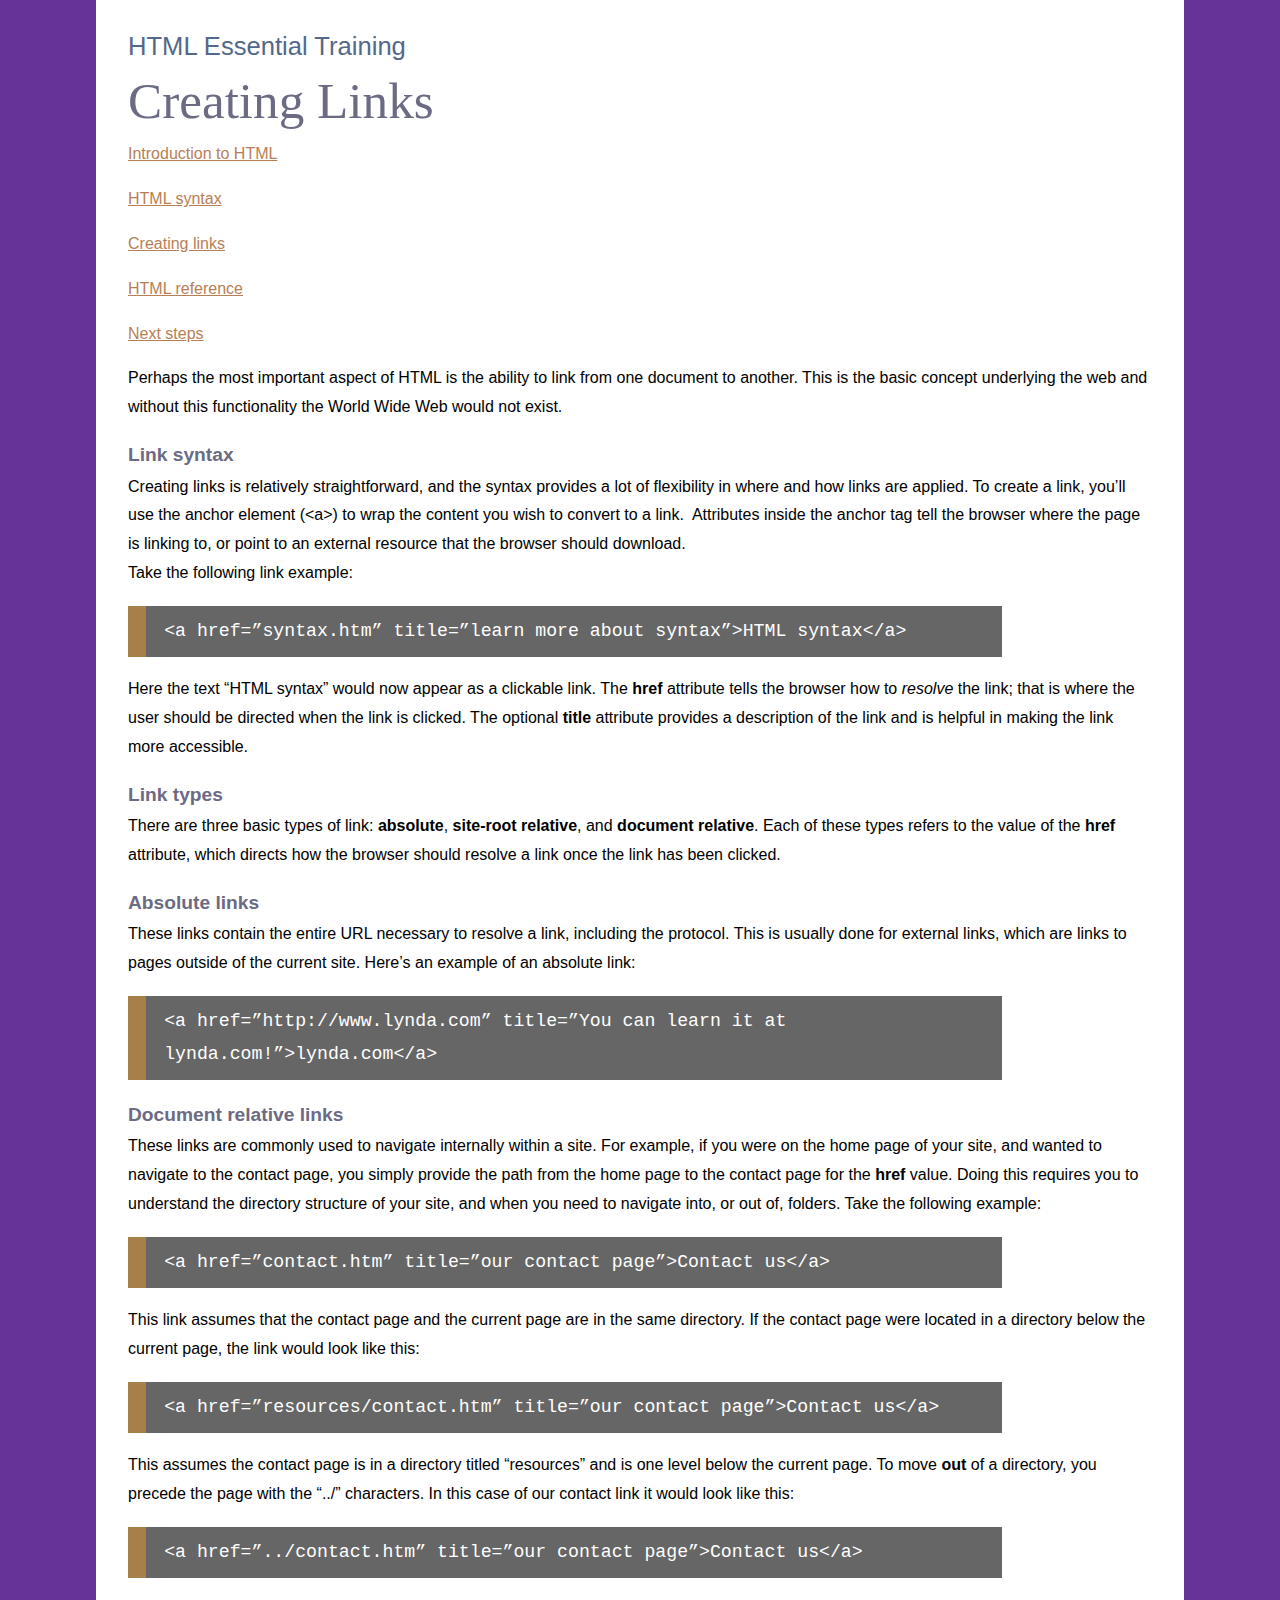
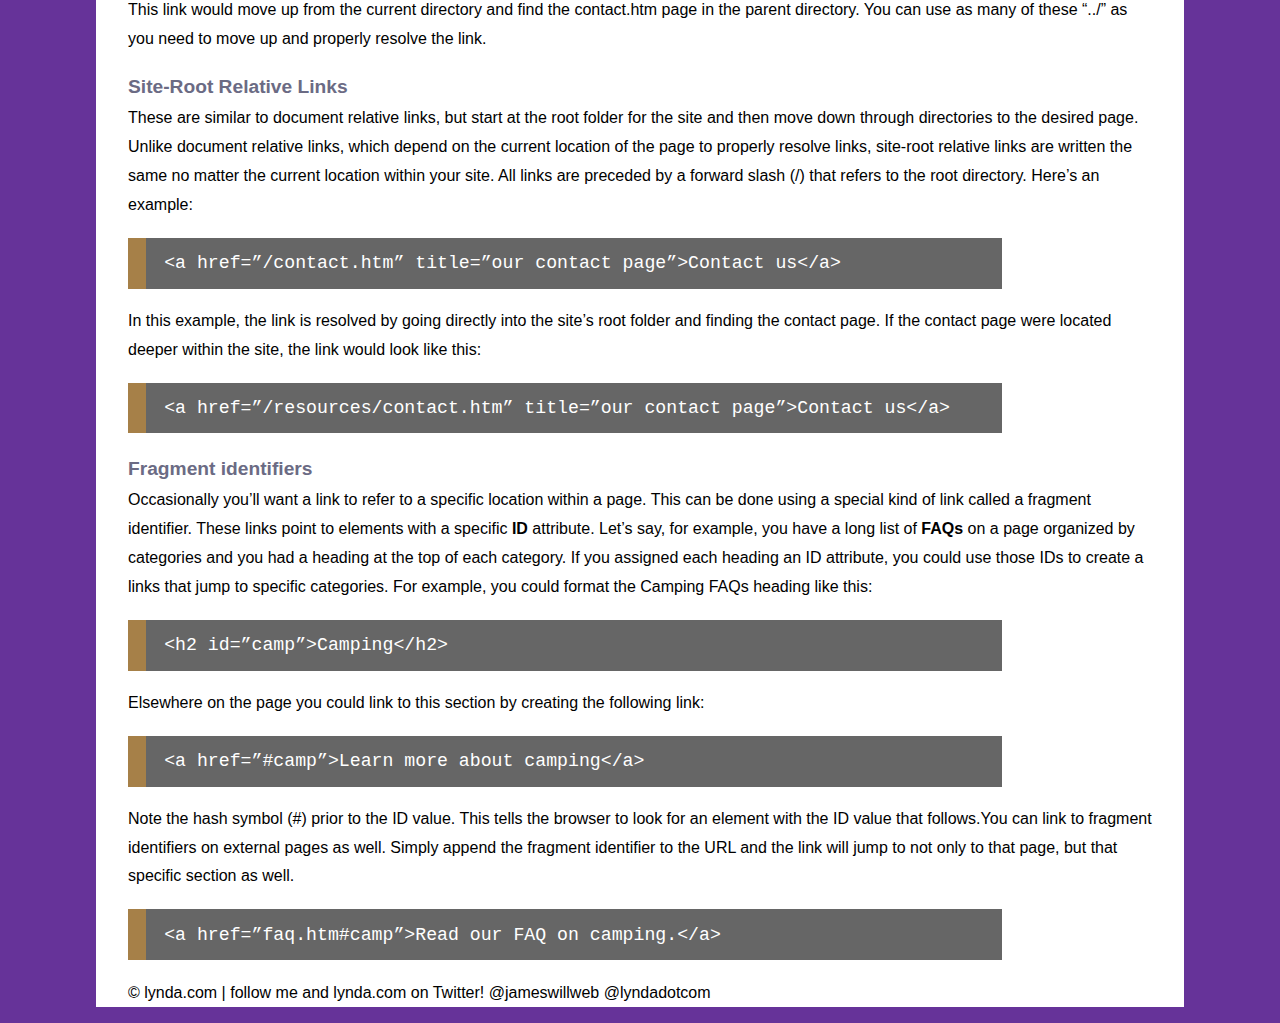
==== Challenge1_Getting_Started_HTML (1)/links.html @ e3d4c9aa "Basic HTML" ====
<!DOCTYPE HTML>
<html lang="en">
<head>
<meta charset="utf-8">
<title>Creating Links</title>
<link href="_css/styles.css" rel="stylesheet" type="text/css">
</head>
<body>
<h1>HTML Essential Training</h1> 
<h2>Creating Links</h2>
<p><a href="#" title="Introduction to HTML">Introduction to HTML</a></p>
<p><a href="#" title="HTML syntax">HTML syntax</a></p>
<p><a href="#" title="Creating links">Creating links</a></p>
<p><a href="#" title="HTML Reference">HTML reference</a></p>
<p><a href="#" title="Next steps">Next steps</a></p>
<p>Perhaps the most important aspect of HTML is the ability to link from one document to another. This is the basic concept underlying   the web and without this functionality the World Wide Web would not exist. </p>
<h3>Link syntax</h3>
<p>Creating links is relatively straightforward, and the syntax provides a lot of flexibility in where and how links are applied. To create a link, you&rsquo;ll use the anchor element (&lt;a&gt;) to wrap the content you wish to convert to a link.&nbsp; Attributes inside the anchor tag tell the browser where the page is linking to, or point to an external resource that the browser should download.<br>
  Take the following link example:</p>
<pre>&lt;a href=&rdquo;syntax.htm&rdquo; title=&rdquo;learn more about syntax&rdquo;&gt;HTML syntax&lt;/a&gt;</pre>
<p>Here the text &ldquo;HTML syntax&rdquo; would now appear as a clickable link. The <b>href</b> attribute tells the browser how to <em>resolve</em> the link; that is where the user should be directed when the link is clicked. The optional <b>title</b> attribute provides a description of the link and is helpful in making the link more accessible.</p>
<h3>Link types</h3>
<p>There are three basic types of link: <b>absolute</b>, <b>site-root relative</b>, and <b>document relative</b>. Each of these types refers to the value of the <b>href</b> attribute, which directs how the browser should resolve a link once the link has been clicked. </p>
<h3>Absolute links</h3>
<p>These links contain the entire URL necessary to resolve a link, including the protocol. This is usually done for external links, which are links to pages outside of the current site. Here&rsquo;s an example of an absolute link:</p>
<pre>&lt;a href=&rdquo;http://www.lynda.com&rdquo; title=&rdquo;You can learn it at lynda.com!&rdquo;&gt;lynda.com&lt;/a&gt;</pre>
<h3>Document relative links</h3>
<p>These links are commonly used to navigate internally within a site. For example, if you were on the home page of your site, and wanted to navigate to the contact page, you simply provide the path from the home page to the contact page for the <b>href</b> value. Doing this requires you to understand the directory structure of your site, and when you need to navigate into, or out of, folders. Take the following example:</p>
<pre>&lt;a href=&rdquo;contact.htm&rdquo; title=&rdquo;our contact page&rdquo;&gt;Contact us&lt;/a&gt;</pre>
<p>This link assumes that the contact page and the current page are in the same directory. If the contact page were located in a directory below the current page, the link would look like this:</p>
<pre>&lt;a href=&rdquo;resources/contact.htm&rdquo; title=&rdquo;our contact page&rdquo;&gt;Contact us&lt;/a&gt;</pre>
<p>This assumes the contact page is in a directory titled &ldquo;resources&rdquo; and is one level below the current page. To move <b>out</b> of a directory, you precede the page with the &ldquo;../&rdquo; characters. In this case of our contact link it would look like this:</p>
<pre>&lt;a href=&rdquo;../contact.htm&rdquo; title=&rdquo;our contact page&rdquo;&gt;Contact us&lt;/a&gt;</pre>
<p> This link would move up from the current directory and find the contact.htm page in the parent directory. You can use as many of these &ldquo;../&rdquo; as you need to move up and properly resolve the link.</p>
<h3>Site-Root Relative Links</h3>
<p> These are similar to document relative links, but start at the root folder for the site and then move down through directories to the desired page. Unlike document relative links, which depend on the current location of the page to properly resolve links, site-root relative links are written the same no matter the current location within your site. All links are preceded by a forward slash (/) that refers to the root directory. Here&rsquo;s an example:</p>
<pre>&lt;a href=&rdquo;/contact.htm&rdquo; title=&rdquo;our contact page&rdquo;&gt;Contact us&lt;/a&gt;</pre>
<p> In this example, the link is resolved by going directly into the site&rsquo;s root folder and finding the contact page. If the contact page were located deeper within the site, the link would look like this:</p>
<pre>&lt;a href=&rdquo;/resources/contact.htm&rdquo; title=&rdquo;our contact page&rdquo;&gt;Contact us&lt;/a&gt;</pre>
<h3>Fragment identifiers</h3>
<p>Occasionally you&rsquo;ll want a link to refer to a specific location within a page. This can be done using a special kind of link called a fragment identifier. These links point to elements with a specific <b>ID</b> attribute. Let&rsquo;s say, for example, you have a long list of <b>FAQs</b> on a page organized by categories and you had a heading at the top of each category. If you assigned each heading an ID attribute, you could use those IDs to create a links that jump to specific categories. For example, you could format the Camping FAQs heading like this:</p>
<pre>&lt;h2 id=&rdquo;camp&rdquo;&gt;Camping&lt;/h2&gt;</pre>
<p> Elsewhere on the page you could link to this section by creating the following link:</p>
<pre>&lt;a href=&rdquo;#camp&rdquo;&gt;Learn more about camping&lt;/a&gt;</pre>
<p> Note the hash symbol (#) prior to the ID value. This tells the browser to look for an element with the ID value that follows.You can link to fragment identifiers on external pages as well. Simply append the fragment identifier to the URL and the link will jump to not only to that page, but that specific section as well.</p>
<pre>&lt;a href=&rdquo;faq.htm#camp&rdquo;&gt;Read our FAQ on camping.&lt;/a&gt;</pre>
<p>&copy; lynda.com | follow me and lynda.com on Twitter! @jameswillweb @lyndadotcom</p>
</body>
</html>
---- Challenge1_Getting_Started_HTML (1)/_css/styles.css ----
html, body {
	background: #663399; /* Beccapurple */
	margin: 0;
}
h1, h2, h3, h4, h5, h6, p {
	margin: 0;
	padding: 0;
}
h1, h2, h3, h4, h5, h6 {
	color: rgb(107, 107, 132);
}
body {
	font-family: Verdana, Geneva, sans-serif;
	font-size: 100%;
	width: 80%;
	margin-right: auto;
	margin-left: auto;
	padding: 2.5% 2.5% 0;
	background: white;
	line-height: 1.8;
}
h1 {
	font: 1.6em Verdana, Geneva, sans-serif;
	margin-bottom: .4em;
	color: rgb(83, 104, 138);
}
h2 {
	font: 3.2em Georgia, "Times New Roman", Times, serif;
	margin-bottom: .2em;
}
h3 {
	font-size: 1.2em;
}
p {
	margin-bottom: 1em;
}
a {
	color: rgb(184, 126, 84);
}
a:hover {
	color: rgb(120, 97, 55);
}
pre {
	font-size: 1.4em;
	color: white;
	padding: .5em 1em;
	border-left: 1em solid #A68048;
	background: #666;
	white-space: pre-wrap;
	white-space: -moz-pre-wrap;
	white-space: -pre-wrap;
	white-space: -o-pre-wrap;
	word-wrap: break-word;
	width: 80%;
}
pre.wrong {
	border-left-color: red;
}
pre.correct {
	border-left-color: green;
}
dt {
	font-style: italic;
	font-size:1.2em;
}
dd {
	margin-bottom: 1.4em;
}
table {
	margin-top: 1em;
}
caption {
	margin: 0;
	padding: 0;
	margin-bottom: 1em;
	text-align: left;
}
td, th {
	padding: 10px;
}
.center {
	text-align: center;
}
header h2 {
	padding-bottom: .2em;
	border-bottom: 1px solid gray;
}
aside {
	padding: 1em;
	background:rgb(83, 104, 138);
	color: white;
	margin-bottom: 1em;
}
aside h4 {
	color: white;
}
footer {
	border-top: 1px solid gray;
	text-align: center;
	font-size: .8em;
	line-height: 4em;
	margin-top: 1em;
}
blockquote {
	font-style: italic;
}
.flowRight {
	float: right;
	margin-left: 10px;
}
.flowLeft {
	float: left;
	margin-right: 10px;
}
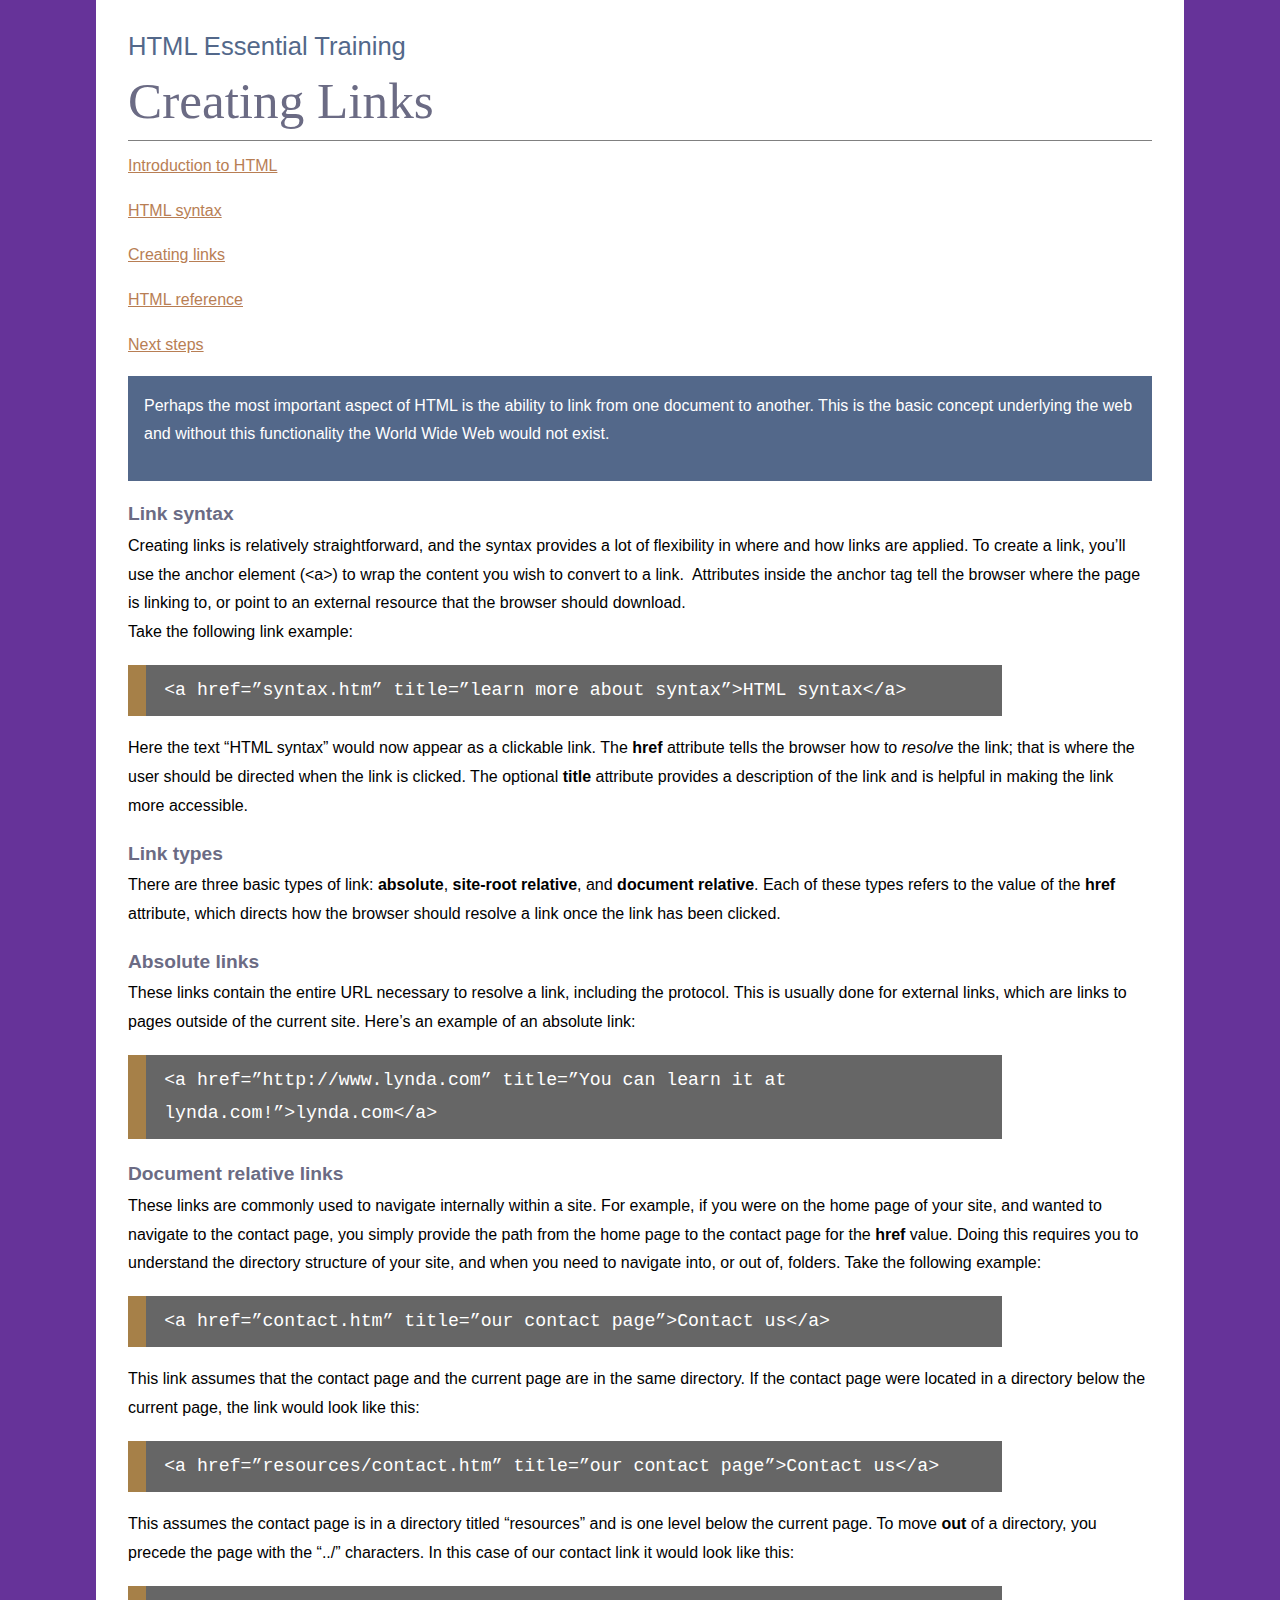
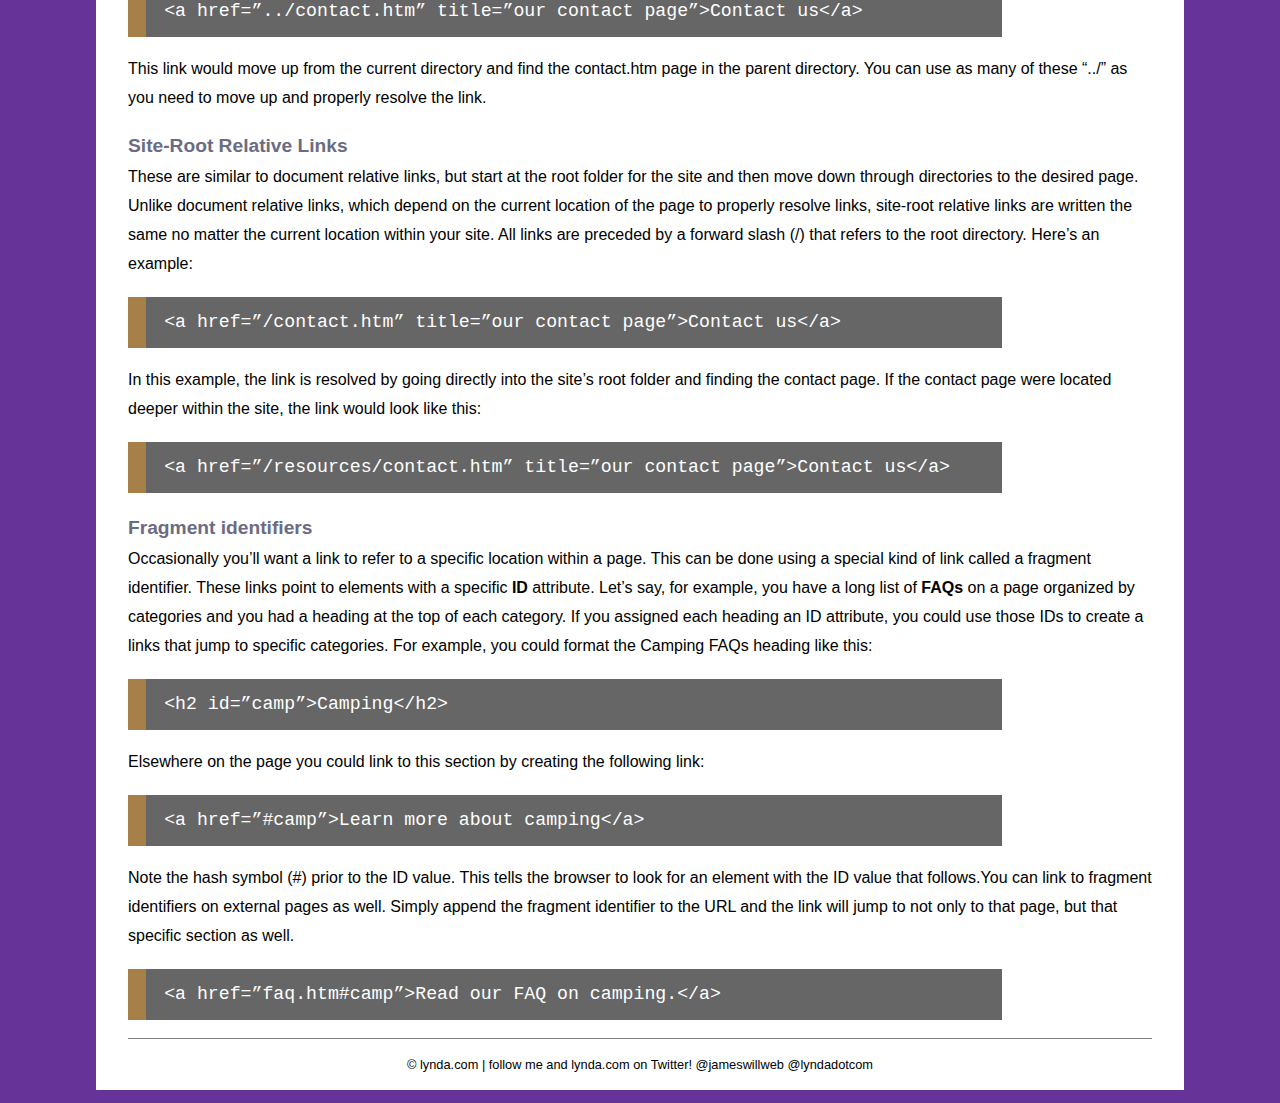
==== commit bfb22323: "Structuring Content" ====
--- a/Challenge1_Getting_Started_HTML (1)/links.html
+++ b/Challenge1_Getting_Started_HTML (1)/links.html
@@ -6,24 +6,41 @@
 <link href="_css/styles.css" rel="stylesheet" type="text/css">
 </head>
 <body>
+	<header>
 <h1>HTML Essential Training</h1> 
 <h2>Creating Links</h2>
+<nav>
 <p><a href="#" title="Introduction to HTML">Introduction to HTML</a></p>
 <p><a href="#" title="HTML syntax">HTML syntax</a></p>
 <p><a href="#" title="Creating links">Creating links</a></p>
 <p><a href="#" title="HTML Reference">HTML reference</a></p>
 <p><a href="#" title="Next steps">Next steps</a></p>
+</nav>
+</header>
+<main>
+	<article>
+		<section>
+			<aside>
 <p>Perhaps the most important aspect of HTML is the ability to link from one document to another. This is the basic concept underlying   the web and without this functionality the World Wide Web would not exist. </p>
+</aside>
+</section>
+<section>
 <h3>Link syntax</h3>
 <p>Creating links is relatively straightforward, and the syntax provides a lot of flexibility in where and how links are applied. To create a link, you&rsquo;ll use the anchor element (&lt;a&gt;) to wrap the content you wish to convert to a link.&nbsp; Attributes inside the anchor tag tell the browser where the page is linking to, or point to an external resource that the browser should download.<br>
   Take the following link example:</p>
 <pre>&lt;a href=&rdquo;syntax.htm&rdquo; title=&rdquo;learn more about syntax&rdquo;&gt;HTML syntax&lt;/a&gt;</pre>
 <p>Here the text &ldquo;HTML syntax&rdquo; would now appear as a clickable link. The <b>href</b> attribute tells the browser how to <em>resolve</em> the link; that is where the user should be directed when the link is clicked. The optional <b>title</b> attribute provides a description of the link and is helpful in making the link more accessible.</p>
+</section>
+<section>
 <h3>Link types</h3>
 <p>There are three basic types of link: <b>absolute</b>, <b>site-root relative</b>, and <b>document relative</b>. Each of these types refers to the value of the <b>href</b> attribute, which directs how the browser should resolve a link once the link has been clicked. </p>
+</section>
+<section>
 <h3>Absolute links</h3>
 <p>These links contain the entire URL necessary to resolve a link, including the protocol. This is usually done for external links, which are links to pages outside of the current site. Here&rsquo;s an example of an absolute link:</p>
 <pre>&lt;a href=&rdquo;http://www.lynda.com&rdquo; title=&rdquo;You can learn it at lynda.com!&rdquo;&gt;lynda.com&lt;/a&gt;</pre>
+</section>
+<section>
 <h3>Document relative links</h3>
 <p>These links are commonly used to navigate internally within a site. For example, if you were on the home page of your site, and wanted to navigate to the contact page, you simply provide the path from the home page to the contact page for the <b>href</b> value. Doing this requires you to understand the directory structure of your site, and when you need to navigate into, or out of, folders. Take the following example:</p>
 <pre>&lt;a href=&rdquo;contact.htm&rdquo; title=&rdquo;our contact page&rdquo;&gt;Contact us&lt;/a&gt;</pre>
@@ -32,11 +49,15 @@
 <p>This assumes the contact page is in a directory titled &ldquo;resources&rdquo; and is one level below the current page. To move <b>out</b> of a directory, you precede the page with the &ldquo;../&rdquo; characters. In this case of our contact link it would look like this:</p>
 <pre>&lt;a href=&rdquo;../contact.htm&rdquo; title=&rdquo;our contact page&rdquo;&gt;Contact us&lt;/a&gt;</pre>
 <p> This link would move up from the current directory and find the contact.htm page in the parent directory. You can use as many of these &ldquo;../&rdquo; as you need to move up and properly resolve the link.</p>
+</section>
+<section>
 <h3>Site-Root Relative Links</h3>
 <p> These are similar to document relative links, but start at the root folder for the site and then move down through directories to the desired page. Unlike document relative links, which depend on the current location of the page to properly resolve links, site-root relative links are written the same no matter the current location within your site. All links are preceded by a forward slash (/) that refers to the root directory. Here&rsquo;s an example:</p>
 <pre>&lt;a href=&rdquo;/contact.htm&rdquo; title=&rdquo;our contact page&rdquo;&gt;Contact us&lt;/a&gt;</pre>
 <p> In this example, the link is resolved by going directly into the site&rsquo;s root folder and finding the contact page. If the contact page were located deeper within the site, the link would look like this:</p>
 <pre>&lt;a href=&rdquo;/resources/contact.htm&rdquo; title=&rdquo;our contact page&rdquo;&gt;Contact us&lt;/a&gt;</pre>
+</section>
+<section>
 <h3>Fragment identifiers</h3>
 <p>Occasionally you&rsquo;ll want a link to refer to a specific location within a page. This can be done using a special kind of link called a fragment identifier. These links point to elements with a specific <b>ID</b> attribute. Let&rsquo;s say, for example, you have a long list of <b>FAQs</b> on a page organized by categories and you had a heading at the top of each category. If you assigned each heading an ID attribute, you could use those IDs to create a links that jump to specific categories. For example, you could format the Camping FAQs heading like this:</p>
 <pre>&lt;h2 id=&rdquo;camp&rdquo;&gt;Camping&lt;/h2&gt;</pre>
@@ -44,6 +65,11 @@
 <pre>&lt;a href=&rdquo;#camp&rdquo;&gt;Learn more about camping&lt;/a&gt;</pre>
 <p> Note the hash symbol (#) prior to the ID value. This tells the browser to look for an element with the ID value that follows.You can link to fragment identifiers on external pages as well. Simply append the fragment identifier to the URL and the link will jump to not only to that page, but that specific section as well.</p>
 <pre>&lt;a href=&rdquo;faq.htm#camp&rdquo;&gt;Read our FAQ on camping.&lt;/a&gt;</pre>
+</section>
+</article>
+</main>
+<footer>
 <p>&copy; lynda.com | follow me and lynda.com on Twitter! @jameswillweb @lyndadotcom</p>
+</footer>
 </body>
 </html>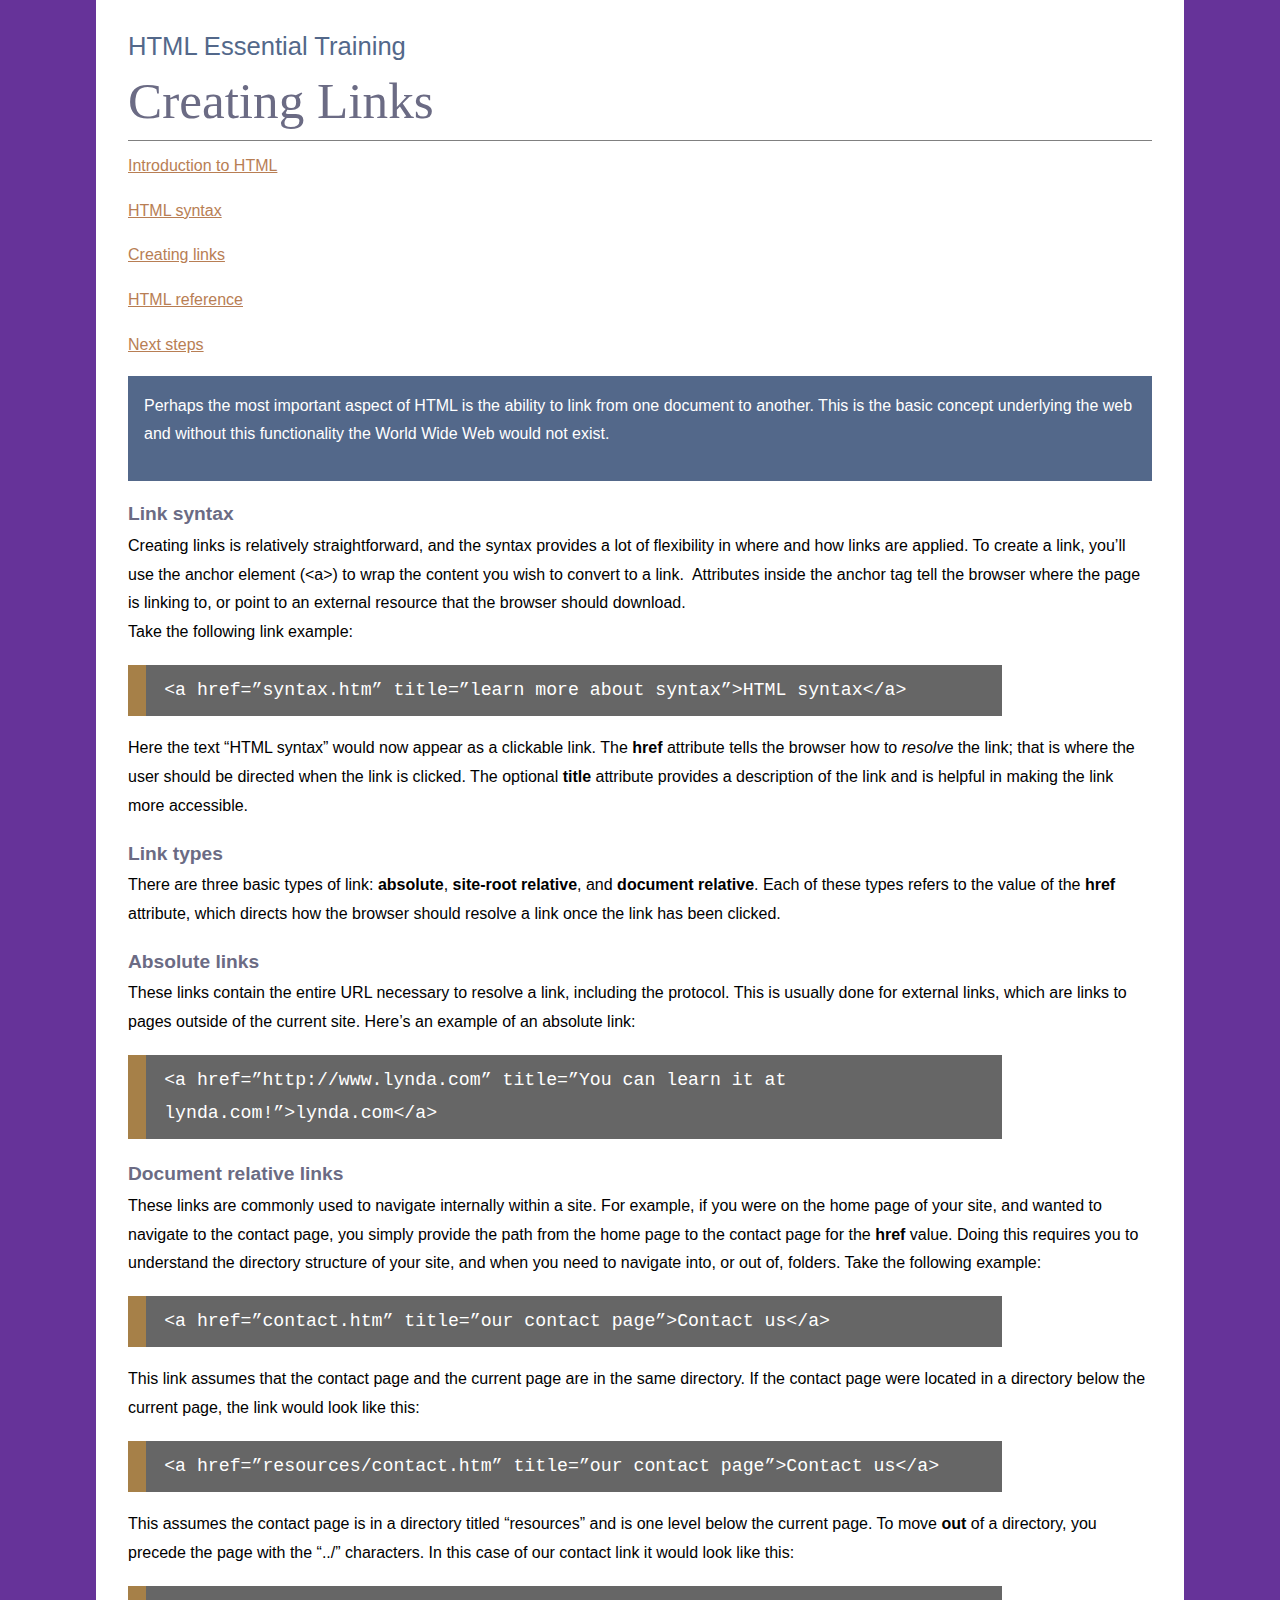
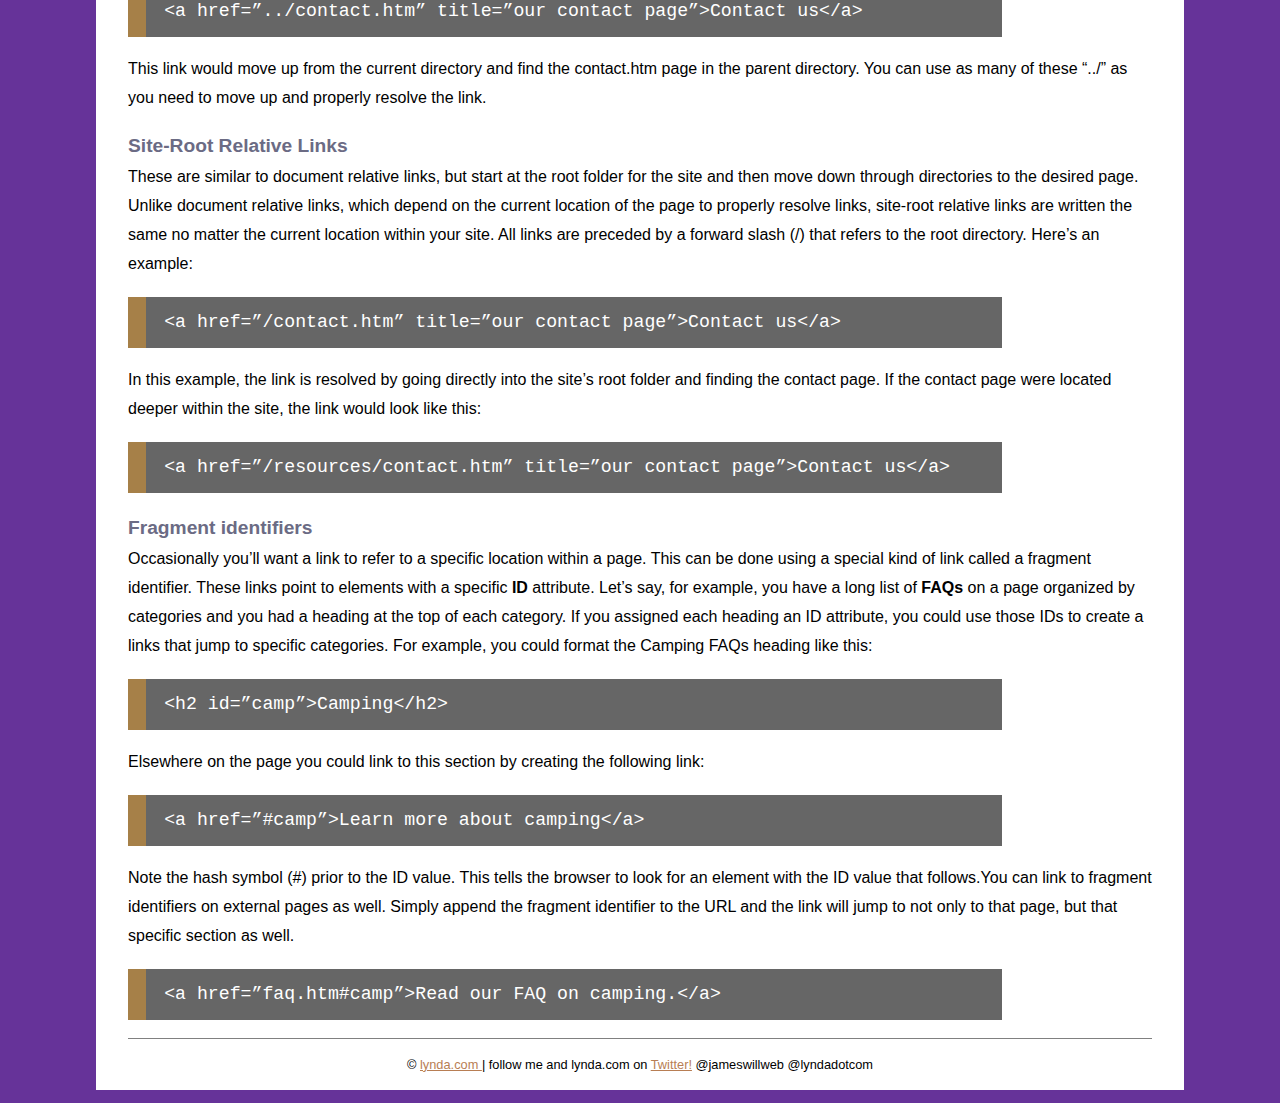
==== commit a16da540: "Creating Links" ====
--- a/Challenge1_Getting_Started_HTML (1)/links.html
+++ b/Challenge1_Getting_Started_HTML (1)/links.html
@@ -10,11 +10,11 @@
 <h1>HTML Essential Training</h1> 
 <h2>Creating Links</h2>
 <nav>
-<p><a href="#" title="Introduction to HTML">Introduction to HTML</a></p>
-<p><a href="#" title="HTML syntax">HTML syntax</a></p>
-<p><a href="#" title="Creating links">Creating links</a></p>
-<p><a href="#" title="HTML Reference">HTML reference</a></p>
-<p><a href="#" title="Next steps">Next steps</a></p>
+<p><a href="intro.html" title="Introduction to HTML">Introduction to HTML</a></p>
+<p><a href="syntax.html" title="HTML syntax">HTML syntax</a></p>
+<p><a href="links.html" title="Creating links">Creating links</a></p>
+<p><a href="reference.html" title="HTML Reference">HTML reference</a></p>
+<p><a href="next.html" title="Next steps">Next steps</a></p>
 </nav>
 </header>
 <main>
@@ -69,7 +69,7 @@
 </article>
 </main>
 <footer>
-<p>&copy; lynda.com | follow me and lynda.com on Twitter! @jameswillweb @lyndadotcom</p>
+<p>&copy; <a href="https://www.lynda.com" title="lynda.com" target="_blank">lynda.com </a>| follow me and lynda.com on <a href="https://twitter.com/lynda?lang=en" title="twitter" target="_blank">Twitter!</a> @jameswillweb @lyndadotcom</p>
 </footer>
 </body>
 </html>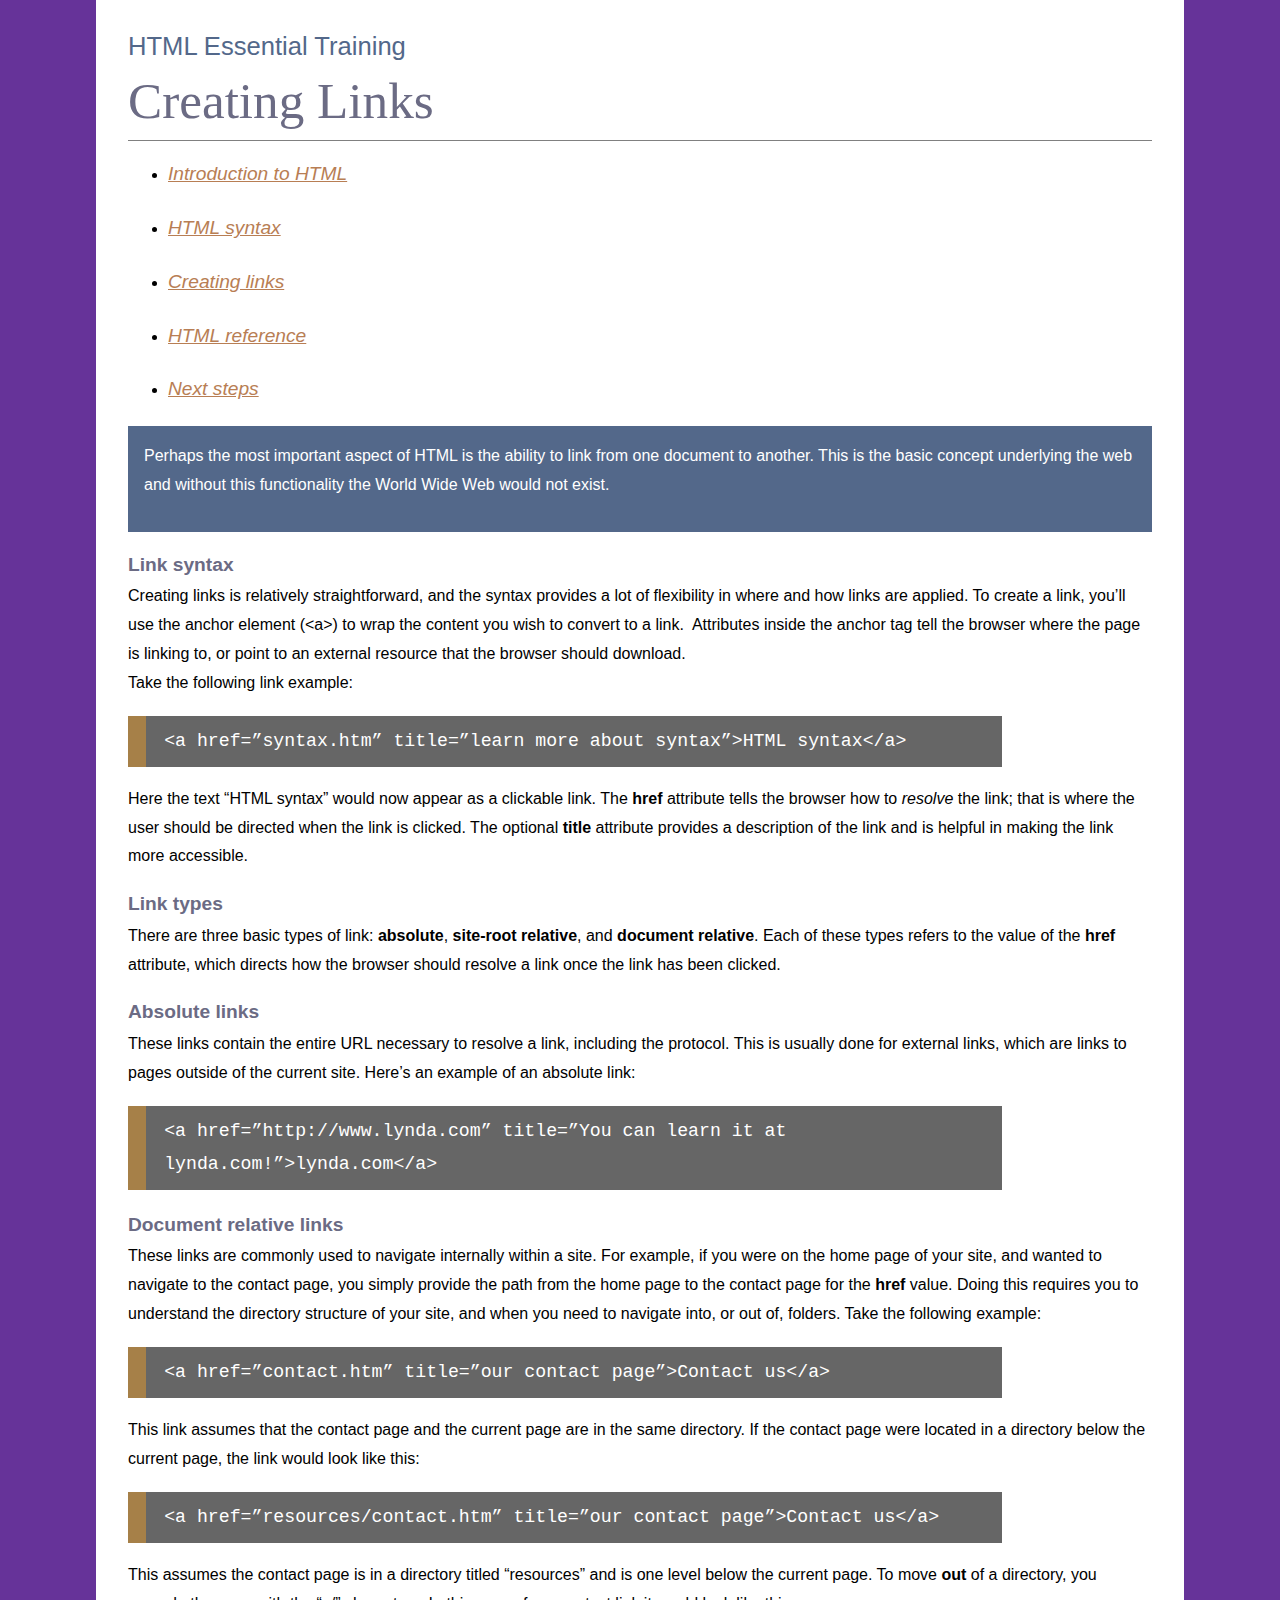
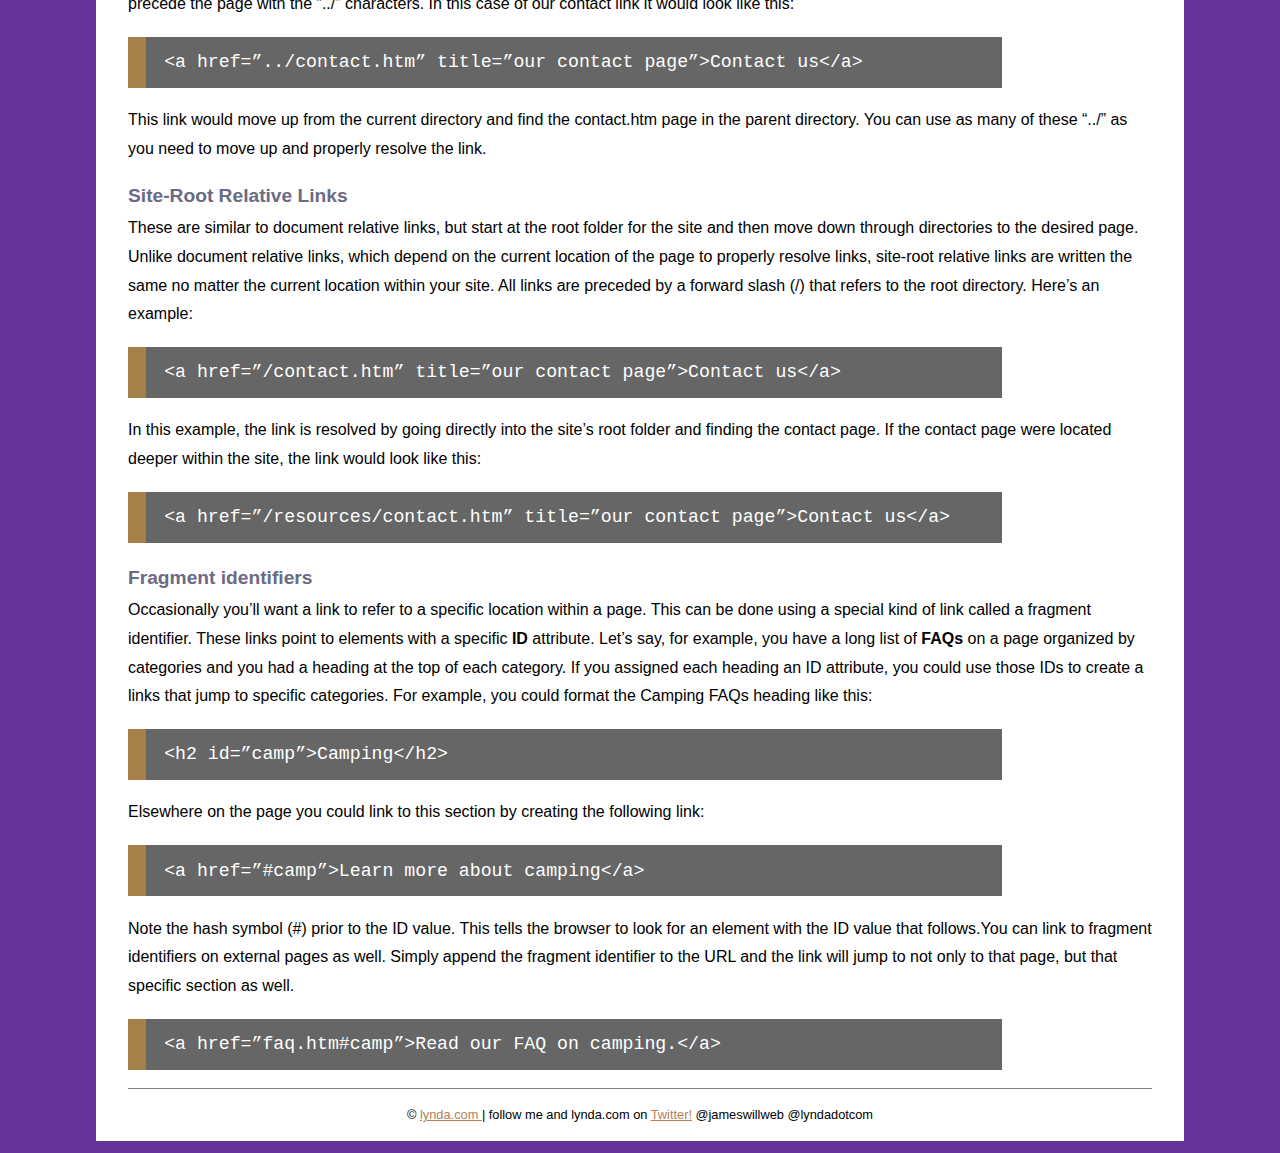
==== commit 7fea33e4: "Creating Lists" ====
--- a/Challenge1_Getting_Started_HTML (1)/links.html
+++ b/Challenge1_Getting_Started_HTML (1)/links.html
@@ -10,11 +10,15 @@
 <h1>HTML Essential Training</h1> 
 <h2>Creating Links</h2>
 <nav>
-<p><a href="intro.html" title="Introduction to HTML">Introduction to HTML</a></p>
-<p><a href="syntax.html" title="HTML syntax">HTML syntax</a></p>
-<p><a href="links.html" title="Creating links">Creating links</a></p>
-<p><a href="reference.html" title="HTML Reference">HTML reference</a></p>
-<p><a href="next.html" title="Next steps">Next steps</a></p>
+ <ul>
+ <dl> 
+<li><dt><p><a href="intro.html" title="Introduction to HTML">Introduction to HTML</a></p></dt></li>
+<li><dt><p><a href="syntax.html" title="HTML syntax">HTML syntax</a></p></dt></li>
+<li><dt><p><a href="links.html" title="Creating links">Creating links</a></p></dt></li>
+<li><dt><p><a href="reference.html" title="HTML Reference">HTML reference</a></p></dt></li>
+<li><dt><p><a href="next.html" title="Next steps">Next steps</a></p></dt></li>
+</dl>
+</ul>
 </nav>
 </header>
 <main>
